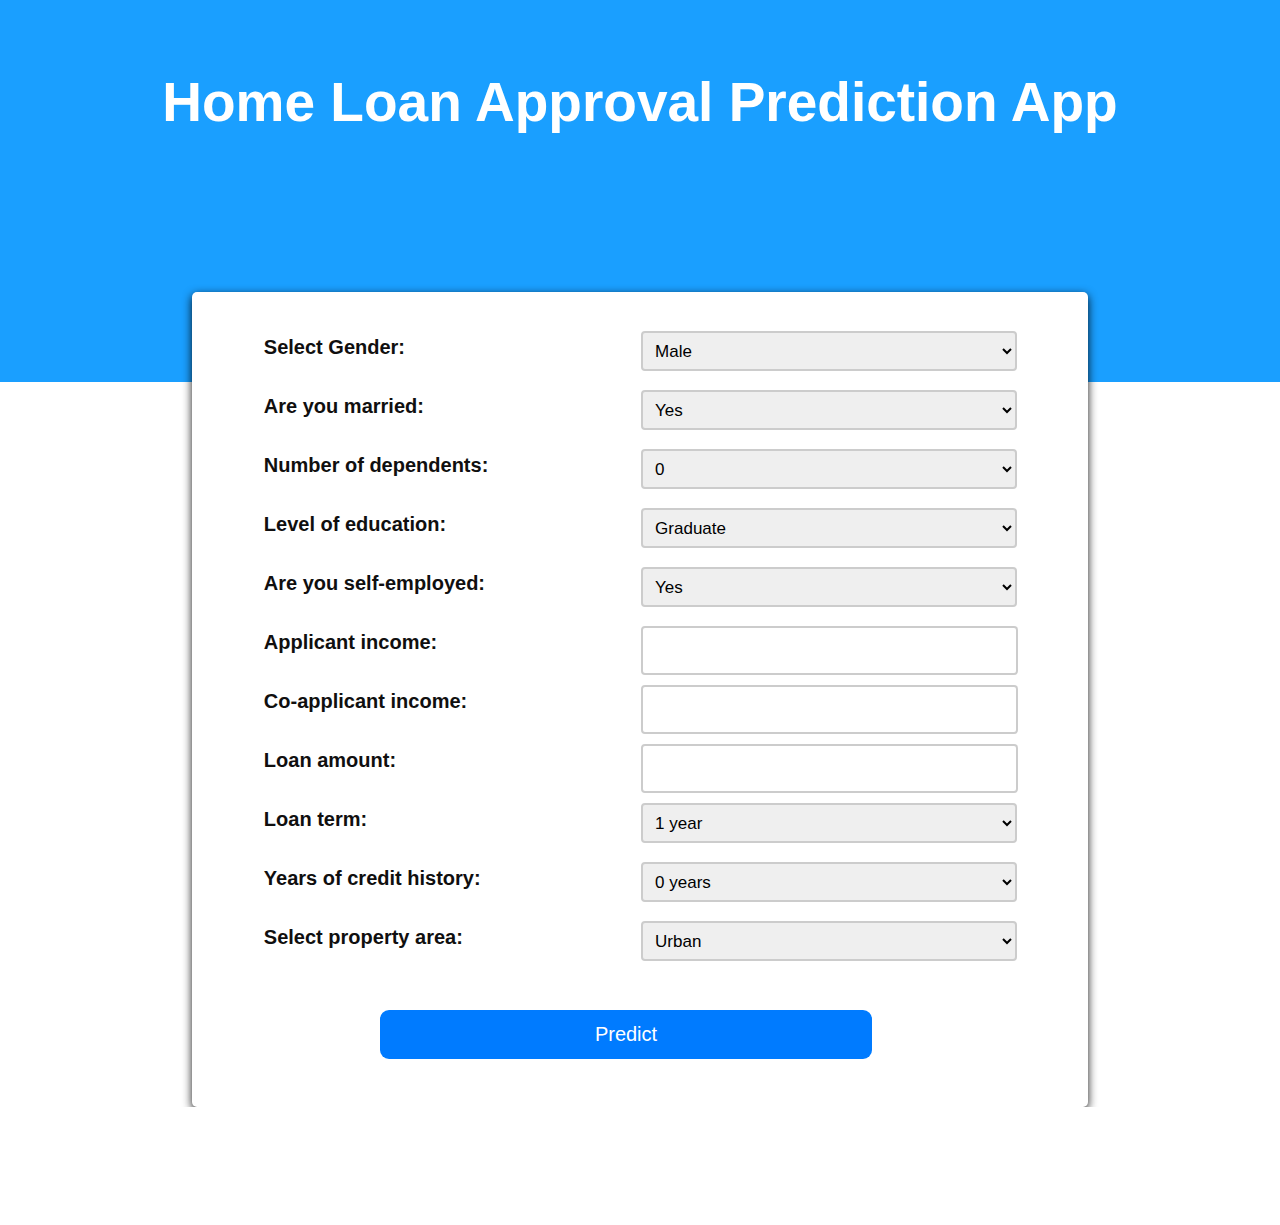
==== templates/index.html @ 87162c51 "html update" ====
<!DOCTYPE html>
<html lang="en">
<head>
    <meta charset="utf-8">
    <meta name="viewport" content="width=device-width, initial-scale=1.0">
    <meta http-equiv="X-UA-Compatible" content="ie=edge">
    
    <title>Home Loan Approval Prediction</title>
    
    <link rel="stylesheet" href="/static/css/style.css" />
    <link rel="stylesheet" href="/static/css/bootstrap.min.css" />
    <link rel="confetti" href="https://cdn.skypack.dev/bootstrap@next/dist/css/bootstrap.min.css" />
    
    <style>

        body {
            margin: 12px auto;
            font-family: sans-serif;
            /* box-sizing: border-box;
            width: 100%; */
            background: #fff;
            position: static;
    } 

        .header {
            
            background-color: #1a9fff;
            padding: 60px;
            text-align: center;
            margin-top: -130px;
            font-size: 50px;
            height: 380px;
            margin-bottom: -1%;
            display: block; 

            background-image: url("https://prod.rockmedialibrary.com/api/public/content/buy-smarts-landing-page?v=04ec9174");
            background-repeat: no-repeat;
            background-size: contain; 
            background-position: bottom right; 
        }

        #text-pop-up-top h1 {
            
            text-align: center;
            font-size: 55px;
            font-weight: 600;
            margin-top: 10%;
            height: 0px;
            color: rgb(255, 255, 255);
            text-shadow: rgb(7, 7, 7);

	    -webkit-animation: text-pop-up-top 1s cubic-bezier(0.250, 0.460, 0.450, 0.940)both ;
	    animation: text-pop-up-top 1s cubic-bezier(0.250, 0.460, 0.450, 0.940)both ; 
        }

    @-webkit-keyframes text-pop-up-top {
    0% {
        -webkit-transform: translateY(0);
                transform: translateY(0);
        -webkit-transform-origin: 50% 50%;
                transform-origin: 50% 50%;
        text-shadow: none;
    }
    100% {
        -webkit-transform: translateY(-50px);
                transform: translateY(-50px);
        -webkit-transform-origin: 50% 50%;
                transform-origin: 50% 50%;
        text-shadow: 0 1px 0 #cccccc, 0 2px 0 #cccccc, 0 3px 0 #cccccc, 0 4px 0 #cccccc, 0 5px 0 #cccccc, 0 6px 0 #cccccc, 0 7px 0 #cccccc,  0 50px 30px rgba(0, 0, 0, 0.3);
    }
    }
    @keyframes text-pop-up-top {
    0% {
        -webkit-transform: translateY(0);
                transform: translateY(0);
        -webkit-transform-origin: 50% 50%;
                transform-origin: 50% 50%;
        text-shadow: none;
    }
    100% {
        -webkit-transform: translateY(-50px);
                transform: translateY(-50px);
        -webkit-transform-origin: 50% 50%;
                transform-origin: 50% 50%;
        text-shadow: 0 1px 0 #cccccc, 0 2px 0 #cccccc, 0 3px 0 #cccccc, 0 4px 0 #cccccc, 0 5px 0 #cccccc, 0 6px 0 #cccccc, 0 7px 0 #cccccc, 0 50px 30px rgba(0, 0, 0, 0.3);
    }
}
        .form-container {
            max-width: 820px;
            max-height: 940px;
            margin: auto;
            margin-top: -7%;
            margin-bottom: 3%;
            background-color: rgb(255, 255, 255);
            box-shadow: 0 3px 10px rgba(0, 0, 0, 0.9);
            border-radius: 5px;
            padding: 3%;
        }

        .form-label {
            display: block;
            font-size: 20px;
            margin-bottom: 27px;
            color: rgb(16, 15, 15);
            text-align: left;
            font-weight: bold;
            margin-left: 9%;      
        }

        .form-control {
            width: 100%;
            height: 40px;
            padding: 8px;
            font-size: 17px;
            border: 2px solid #ccc;
            border-radius: 4px;
            margin-bottom: 10px;    
        }

        #ApplicantIncome{
            width: 95%;
            height: auto;
        }

        #CoapplicantIncome {
            width: 95%;
            height: auto;
        }

        #LoanAmount{    
            width: 95%;
            height: auto;
        }

        .form-group {
            display: grid;
            grid-template-columns: 1fr 1fr;
            gap: 35px;  
            text-align: center;
            font-weight: bold;
            color: rgb(16, 15, 15);
            font-size: 20px;
            margin-right:4%;
        }

        .btn {
            background-color: #007bff;
            color: #fff;
            border: none;
            padding: 13px 20px;
            border-radius: 9px;
            cursor: pointer;
            font-size: 20px;
            width: 60%;
            margin-left: 150px;
            margin-bottom: 10px;
            margin-top: 30px;
        }


    </style>
</head>
<body>

    <div class="header"  id="text-pop-up-top">
        <h1>Home Loan Approval Prediction App</h1>
            </div> 

    <div class="form-container">
        <form action="{{ url_for('predict')}}" method="post">

            <div class="form-group">
                <label for="Gender" class="form-label">Select Gender:</label>
                <select name="Gender" id="Gender" class="form-control">
                    <option value="Male">Male</option>
                    <option value="Female">Female</option>
                </select>
            </div>

            <div class="form-group">
                <label for="Married" class="form-label">Are you married:</label>
                <select name="Married" id="Married" class="form-control">
                    <option value="Y">Yes</option> 
                    <option value="N">No</option>
                </select>
            </div>

            <div class="form-group">
                <label for="Dependents" class="form-label">Number of dependents:</label>
                <select name="Dependents" id="Dependents" class="form-control">
                    <option value="0">0</option>
                    <option value="1">1</option>
                    <option value="2">2</option>
                    <option value="3+">3+</option>
                </select>
            </div>

            <div class="form-group">
                <label for="Education" class="form-label">Level of education:</label>
                <select name="Education" id="Education" class="form-control">
                    <option value="Graduate">Graduate</option>
                    <option value="Not Graduate">Not Graduate</option>
                </select>
            </div>

            <div class="form-group">
                <label for="Self_Employed" class="form-label">Are you self-employed:</label>
                <select name="Self_Employed" id="Self_Employed" class="form-control">
                    <option value="Yes">Yes</option>
                    <option value="No">No</option>
                </select>
            </div>

            <div class="form-group">
                <label for="ApplicantIncome" class="form-label">Applicant income:</label>
                <input name="ApplicantIncome" type="text" id="ApplicantIncome" class="form-control">
            </div>

            <div class="form-group">
                <label for="CoapplicantIncome" class="form-label">Co-applicant income:</label>
                <input name="CoapplicantIncome" type="float" id="CoapplicantIncome" class="form-control">
            </div>

            <div class="form-group">
                <label for="LoanAmount" class="form-label">Loan amount:</label>
                <input name="LoanAmount" type="text" id="LoanAmount" class="form-control">
            </div>

            <div class="form-group">
                <label for="Loan_Amount_Term" class="form-label">Loan term:</label>
                <select name="Loan_Amount_Term" id="Loan_Amount_Term" class="form-control">
                    <option value="12">1 year</option>
                    <option value="36">3 years</option>
                    <option value="60">5 years</option>
                    <option value="84">7 years</option>
                    <option value="120">10 years</option>
                    <option value="180">15 years</option>
                    <option value="240">20 years</option>
                    <option value="300">25 years</option>
                    <option value="360">30 years</option>
                    <option value="480">40 years</option>
                </select>
            </div>

            <div class="form-group">
                <label for="Credit_History" class="form-label">Years of credit history:</label>
                <select name="Credit_History" id="Credit_History" class="form-control">
                    <option value="0">0 years</option>
                    <option value="1">1 year</option>
                </select>
            </div>

            <div class="form-group">
                <label for="Property_Area" class="form-label">Select property area:</label>
                <select name="Property_Area" id="Property_Area" class="form-control">
                    <option value="Urban">Urban</option>
                    <option value="Semiurban">Semi-Urban</option>
                    <option value="Rural">Rural</option>
                </select>
            </div>

            <button type="submit" class="btn">Predict</button>
        </form>
    </div>
</body>
</html>
---- static/css/style.css ----
/* Global styles */
html, footer, div, img, label, a, h2, h3, h4, h5, p {
  margin: 0;
  padding: 0;
  border: 0;
  line-height: 1.6;
  font-size: 100%;
  vertical-align: baseline;
  background: transparent;
  font-family: inherit;
  height: 100%;
}

/* Form container styles */
.form-container {
  max-width: 400px;
  margin: 0 auto;
  padding: 20px;
  background-color: #fff;
  border-radius: 8px;
  box-shadow: 0 2px 4px rgba(0, 0, 0, 0.1);
}

/* Form label styles */
.form-label {
  font-size: 16px;
  font-weight: bold;
  margin-bottom: 5px;
}

/* Form input styles */
.form-control {
  width: 100%;
  padding: 10px;
  font-size: 14px;
  border: 1px solid #ccc;
  border-radius: 4px;
  margin-bottom: 15px;
}

/* Submit button styles */
.btn {
  background-color: rgba(17, 0, 255, 0.952);
  color: white;
  border: none;
  padding: 10px 20px;
  border-radius: 4px;
  cursor: pointer;
  font-size: 16px;
  display: block;
  margin: auto;

}

/* Additional spacing styles */
.mb-5 {
  margin-bottom: 40px;
}
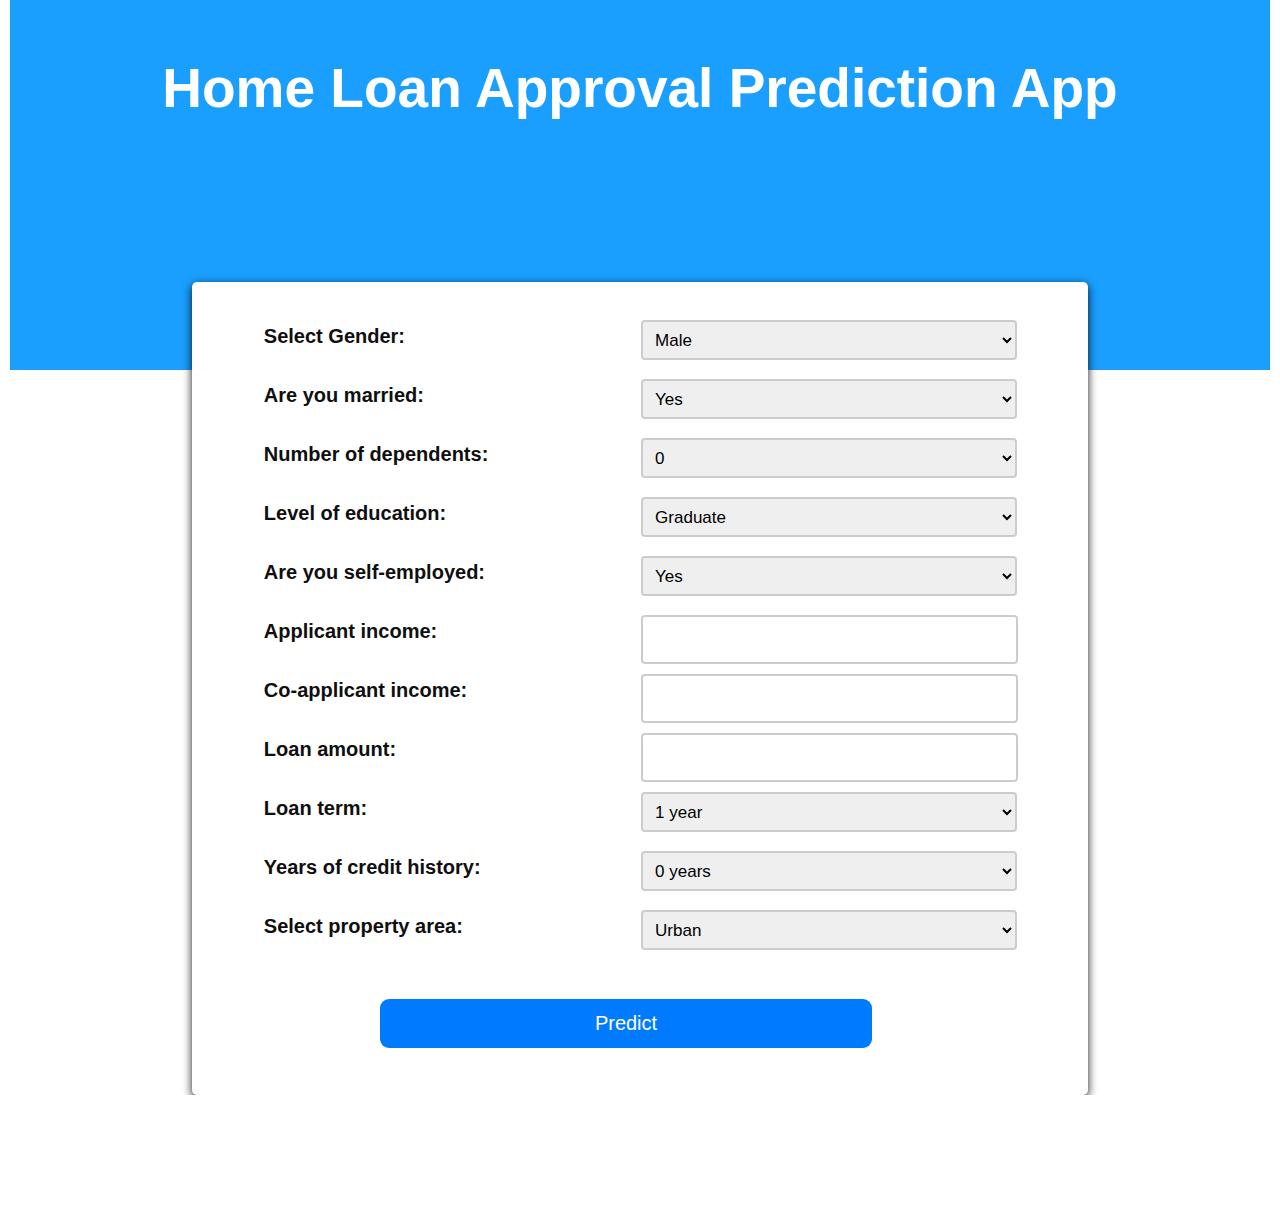
==== commit d6cd7df7: "html" ====
--- a/templates/index.html
+++ b/templates/index.html
@@ -14,12 +14,13 @@
     <style>
 
         body {
-            margin: 12px auto;
+            margin: 0px 10px;
             font-family: sans-serif;
             /* box-sizing: border-box;
             width: 100%; */
             background: #fff;
-            position: static;
+            /* position: static; */
+           
     } 
 
         .header {
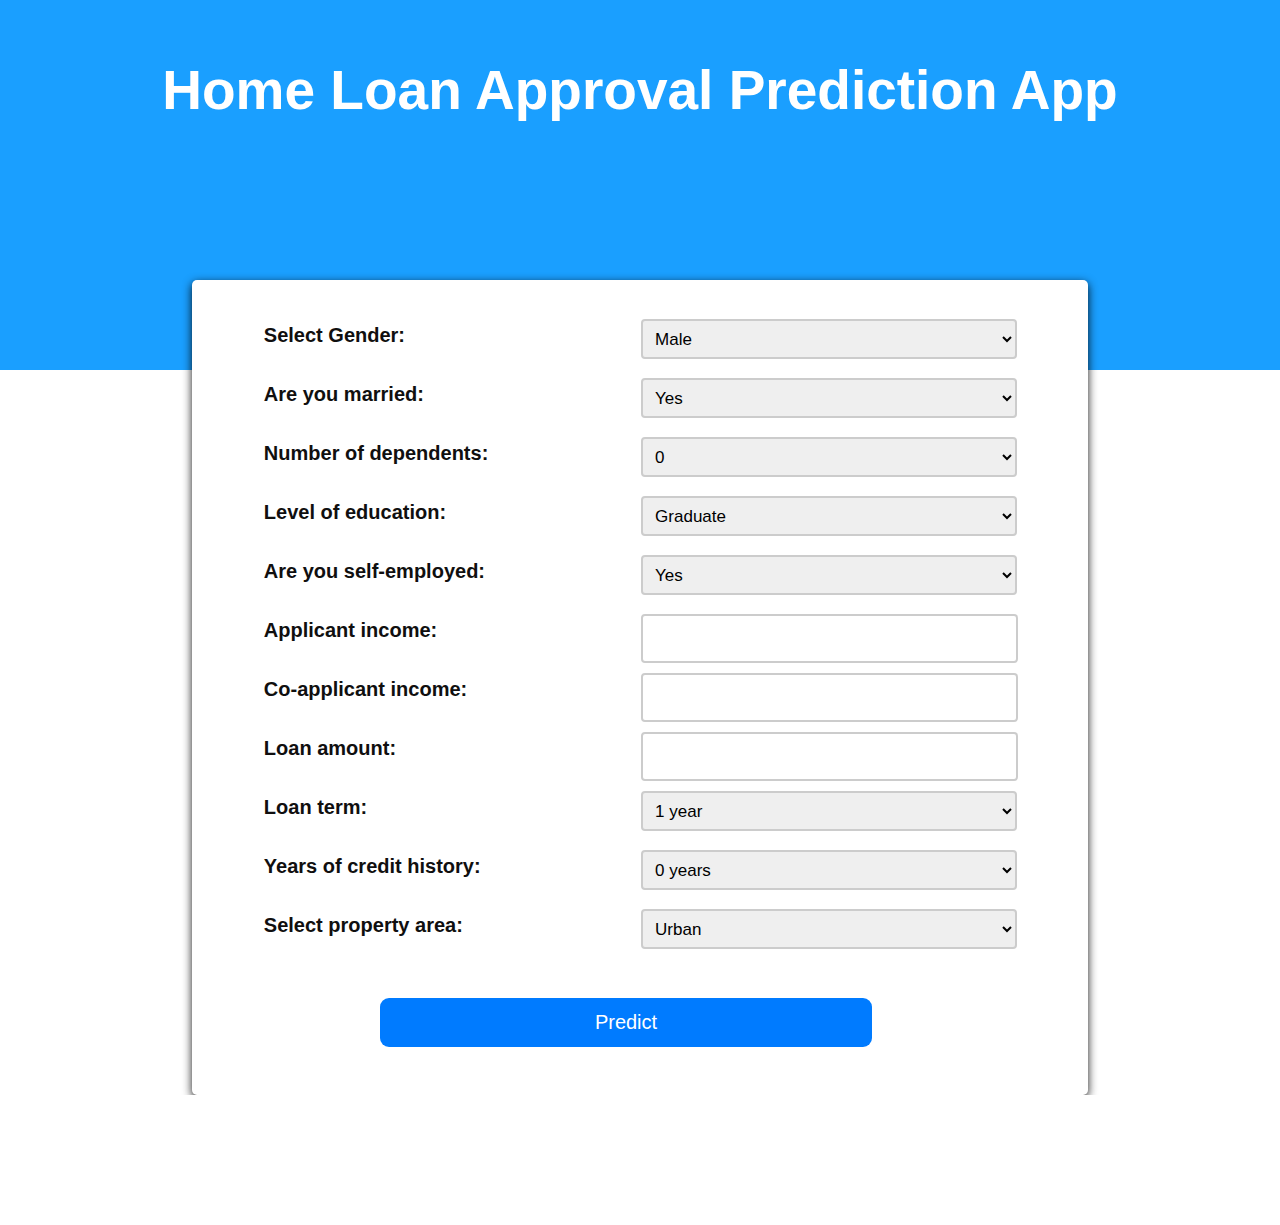
==== commit 08f12bc6: "position update html" ====
--- a/templates/index.html
+++ b/templates/index.html
@@ -14,12 +14,13 @@
     <style>
 
         body {
-            margin: 0px 10px;
+            margin: 0 auto;
             font-family: sans-serif;
             /* box-sizing: border-box;
             width: 100%; */
             background: #fff;
-            /* position: static; */
+            position: relative;
+
            
     } 
 
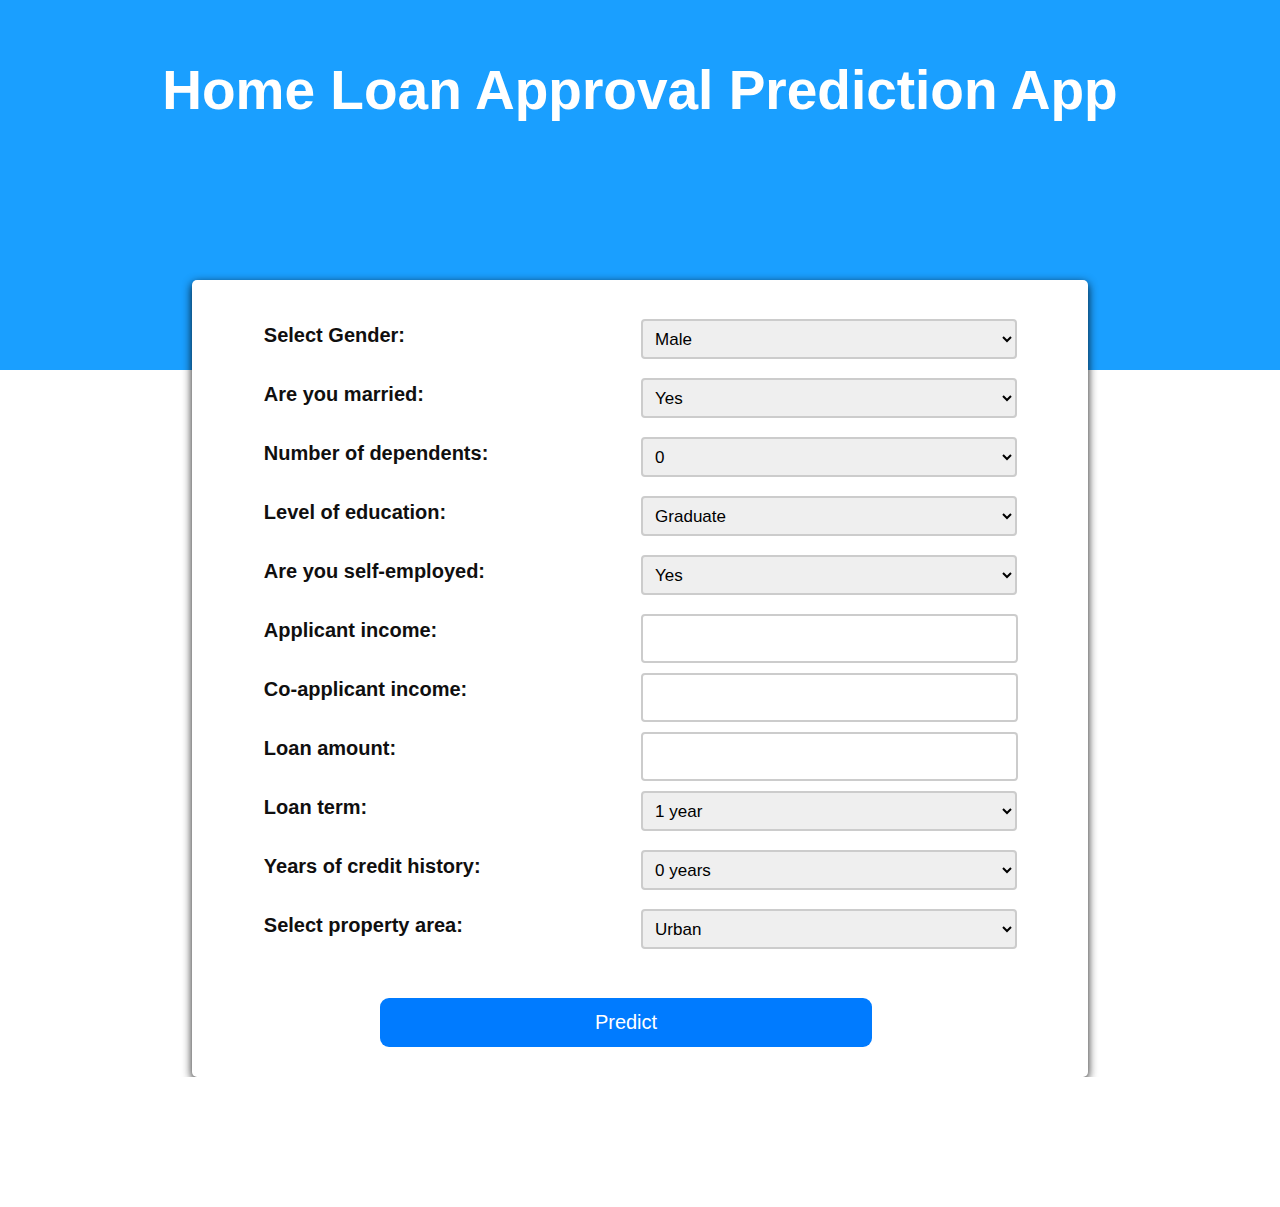
==== commit 1c93be6c: "update" ====
--- a/templates/index.html
+++ b/templates/index.html
@@ -14,15 +14,21 @@
     <style>
 
         body {
-            margin: 0 auto;
+            margin: 0;
             font-family: sans-serif;
-            /* box-sizing: border-box;
-            width: 100%; */
+            /* box-sizing: border-box; */
+            /* width: 100%; */
             background: #fff;
-            position: relative;
-
+            /* position: relative; */
+            /* height: 60vh; */
            
     } 
+    html {
+        box-sizing: border-box;
+        /* height: 100%; */
+
+       
+    }
 
         .header {
             
@@ -88,8 +94,8 @@
     }
 }
         .form-container {
-            max-width: 820px;
-            max-height: 940px;
+            /* max-width: 820px;
+            max-height: 940px; */
             margin: auto;
             margin-top: -7%;
             margin-bottom: 3%;
@@ -97,6 +103,9 @@
             box-shadow: 0 3px 10px rgba(0, 0, 0, 0.9);
             border-radius: 5px;
             padding: 3%;
+            
+            max-width: 820px;
+            height: 720px;
         }
 
         .form-label {
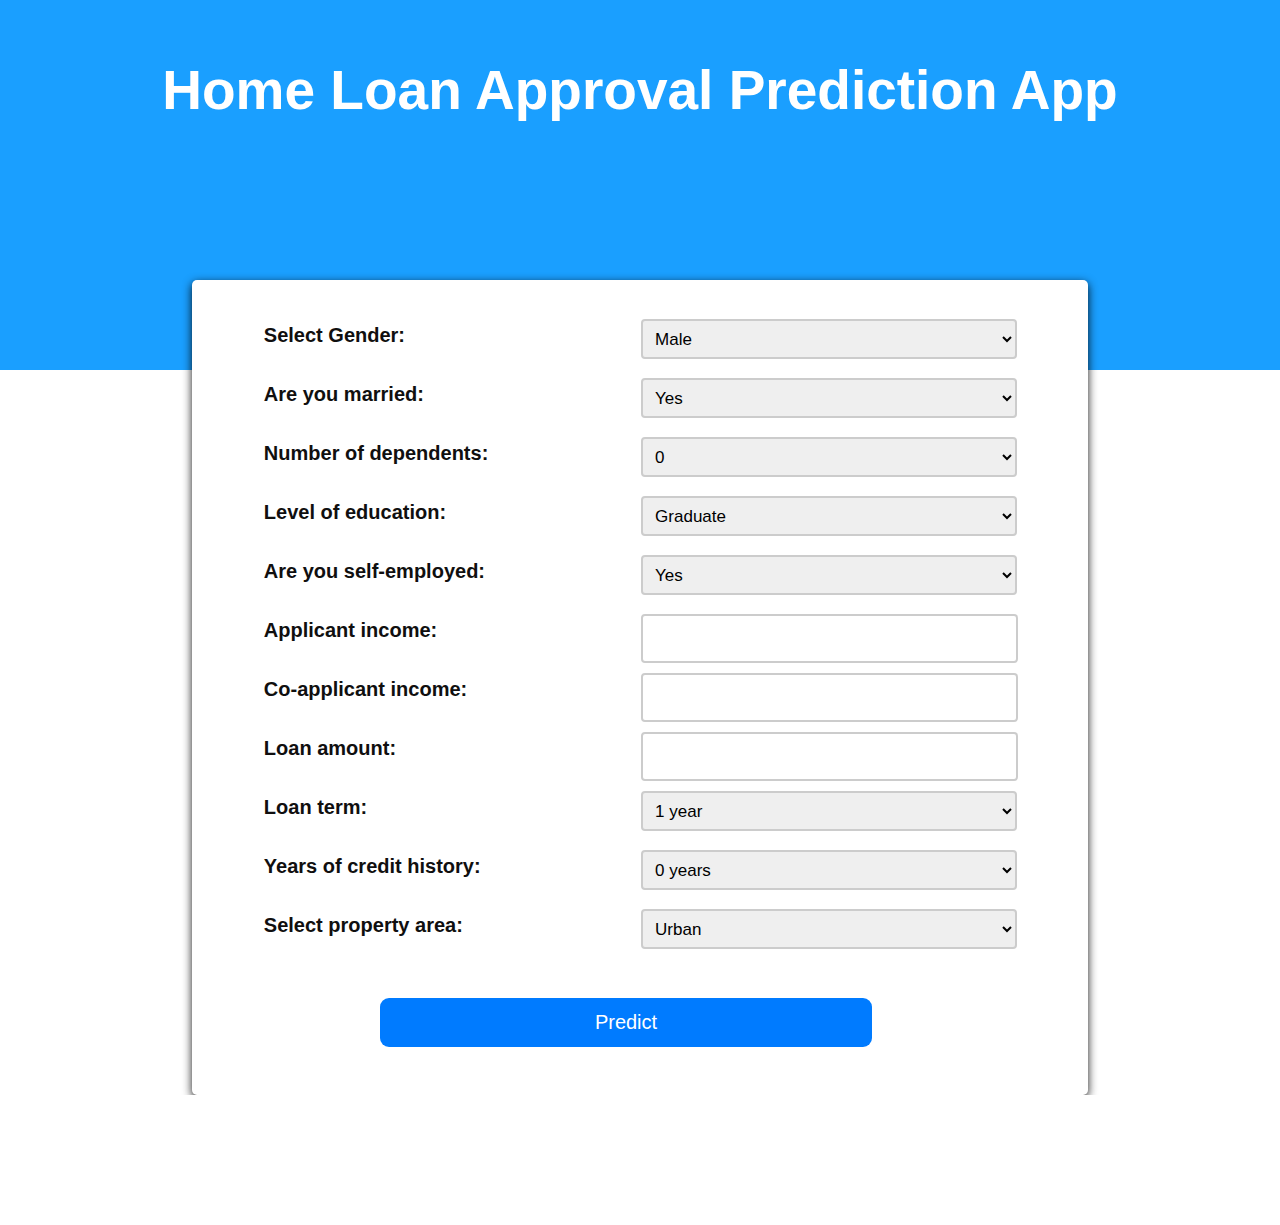
==== commit e764297e: "update" ====
--- a/templates/index.html
+++ b/templates/index.html
@@ -16,18 +16,10 @@
         body {
             margin: 0;
             font-family: sans-serif;
-            /* box-sizing: border-box; */
-            /* width: 100%; */
-            background: #fff;
-            /* position: relative; */
-            /* height: 60vh; */
-           
+            background: #fff;        
     } 
     html {
         box-sizing: border-box;
-        /* height: 100%; */
-
-       
     }
 
         .header {
@@ -94,8 +86,8 @@
     }
 }
         .form-container {
-            /* max-width: 820px;
-            max-height: 940px; */
+            max-width: 820px;
+            max-height: 940px;
             margin: auto;
             margin-top: -7%;
             margin-bottom: 3%;
@@ -103,9 +95,6 @@
             box-shadow: 0 3px 10px rgba(0, 0, 0, 0.9);
             border-radius: 5px;
             padding: 3%;
-            
-            max-width: 820px;
-            height: 720px;
         }
 
         .form-label {
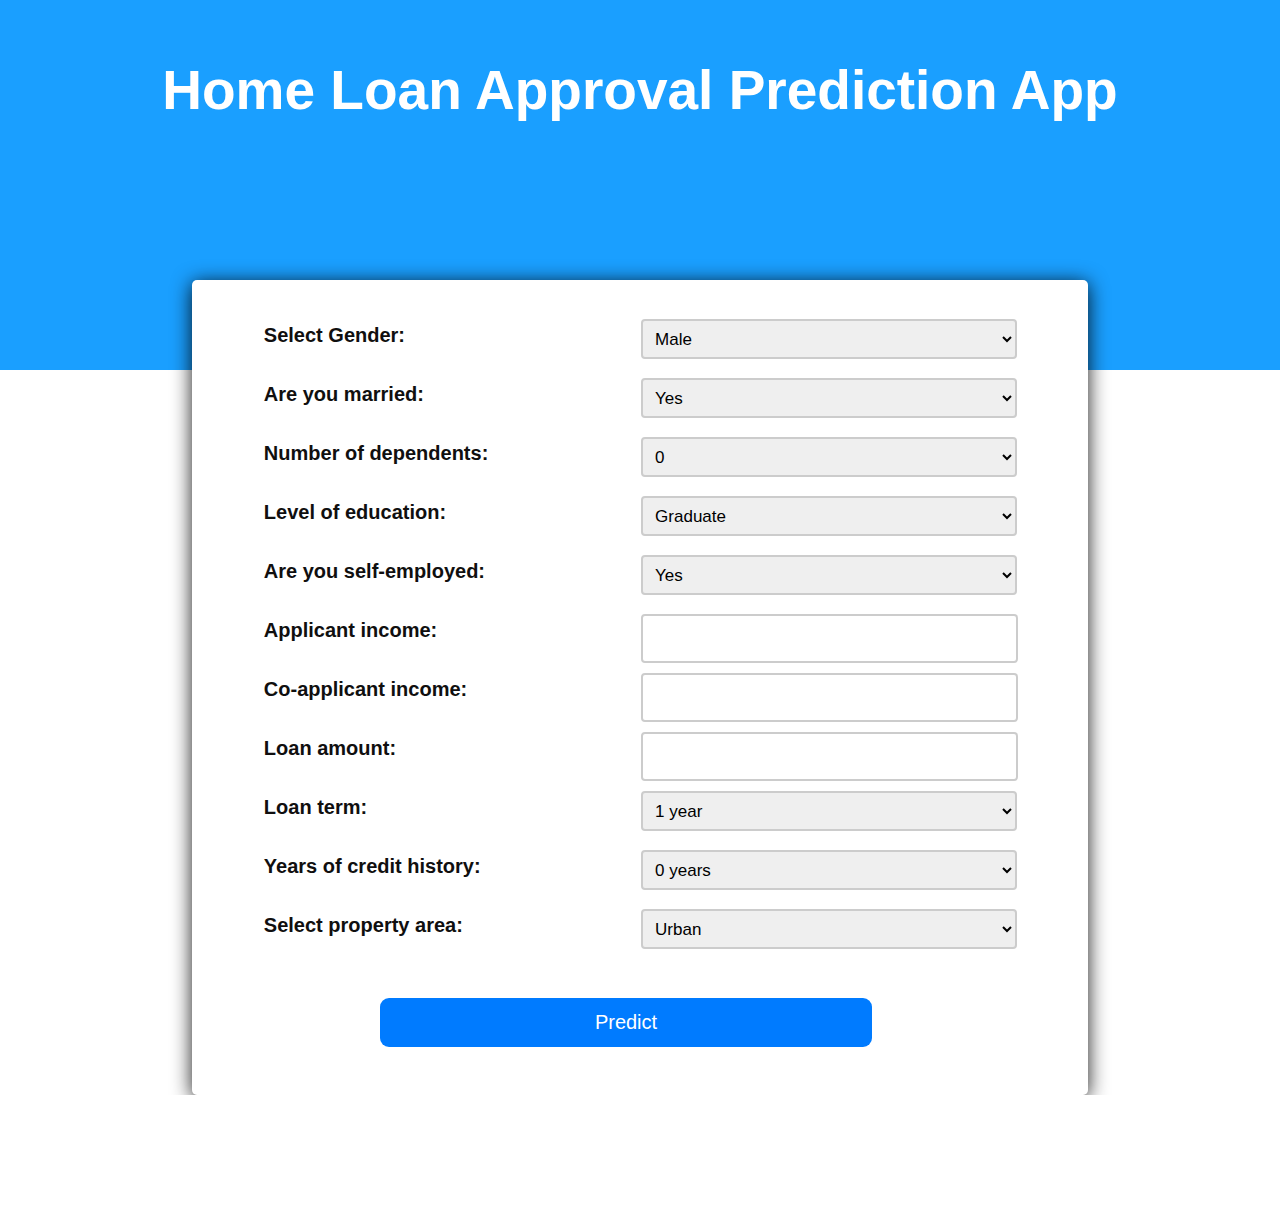
==== commit df6d3ee8: "last update css/html" ====
--- a/templates/index.html
+++ b/templates/index.html
@@ -92,7 +92,7 @@
             margin-top: -7%;
             margin-bottom: 3%;
             background-color: rgb(255, 255, 255);
-            box-shadow: 0 3px 10px rgba(0, 0, 0, 0.9);
+            box-shadow: 0 3px 20px rgba(0, 0, 0, 0.9);
             border-radius: 5px;
             padding: 3%;
         }
